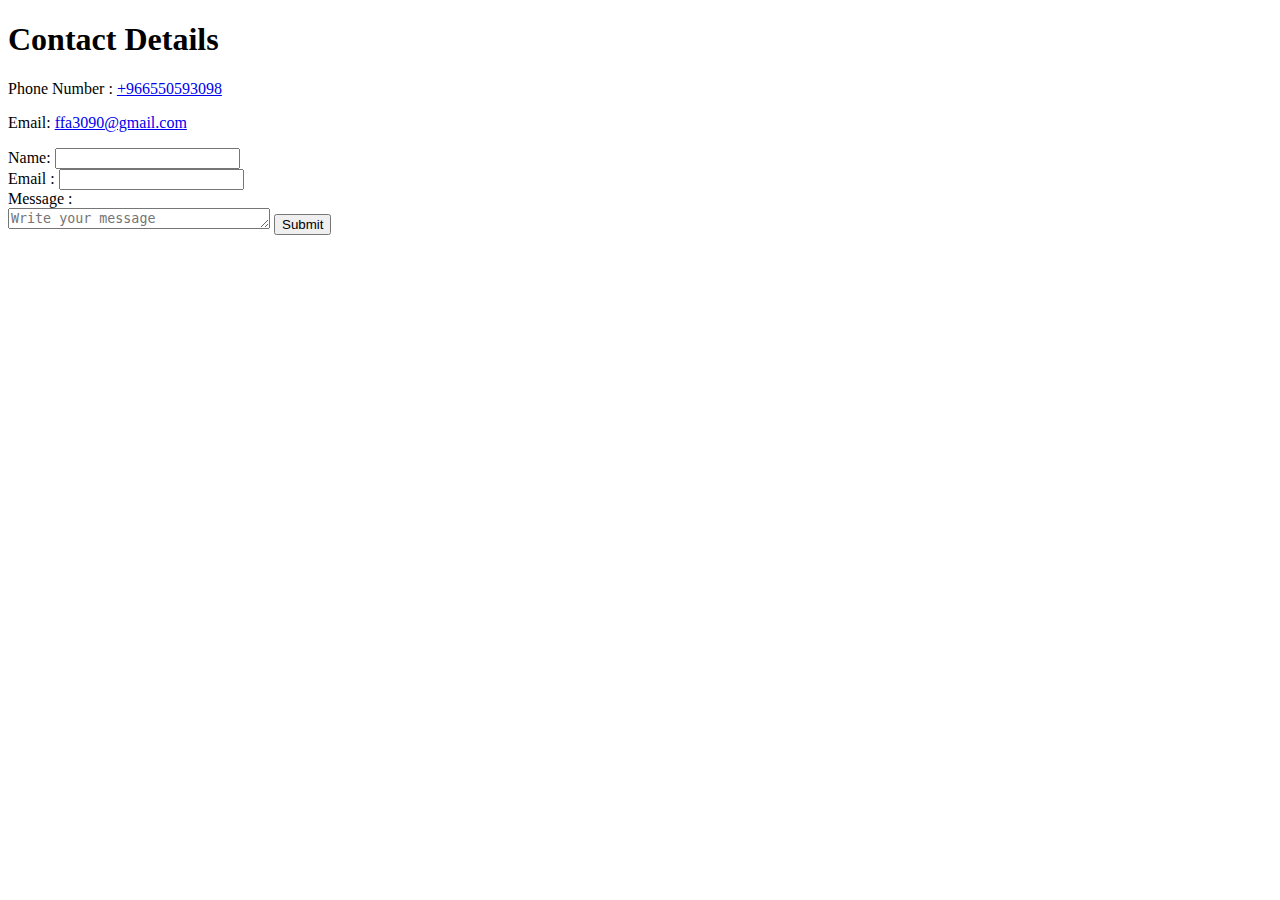
==== ContactMe.html @ 4cbec5be "#2" ====
<!DOCTYPE html>
<html lang="en">
<head>
    <meta charset="UTF-8">
    <title>Contact Me</title>
</head>
<body>
    <h1>Contact Details</h1>
    <p>Phone Number : <a href="tel:+966550593098">+966550593098</a></p>
    <p>Email: <a href="mailto:ffa3090@gmail.com">ffa3090@gmail.com</a></p>
    <form action="mailto:ffa3090@gmail.com" method="post">
        <label>Name:</label>
        <input type="text" name="Your Name : " id=""><br>
        <!-- <input type="submit" name="Your Name:" id=""> -->
        <label>Email :</label>
        <input type="email : " name="Email : " id=""><br>
        <label for="Message">Message :</label><br>
        <textarea name="Message : " placeholder="Write your message" id="" cols="30" rows="1.5"></textarea>
        <input type="submit">
    </form>
</body>
</html>
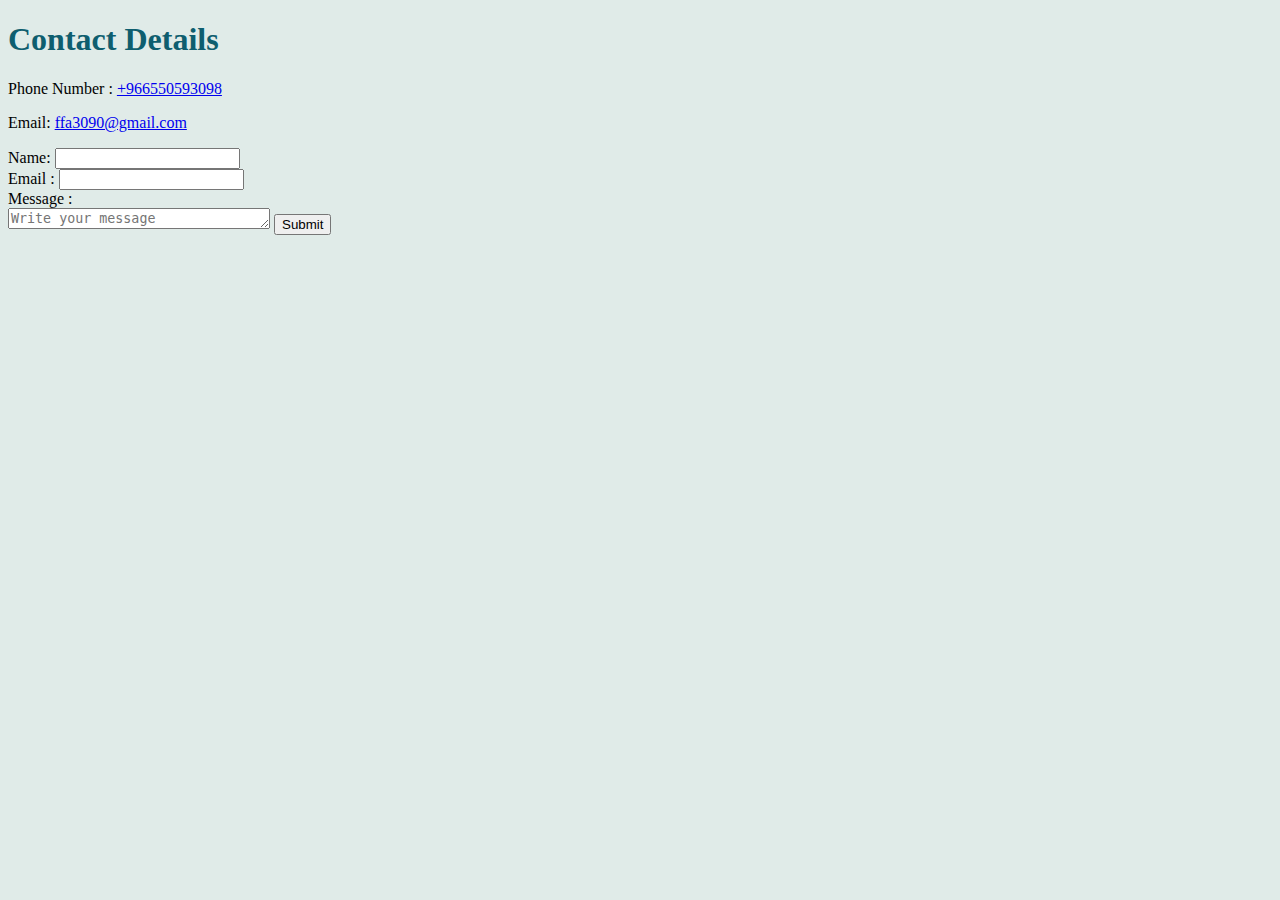
==== commit 129ea4db: "Extenal CSS" ====
--- a/ContactMe.html
+++ b/ContactMe.html
@@ -1,5 +1,6 @@
 <!DOCTYPE html>
 <html lang="en">
+    <link rel="stylesheet" href="/css/styles.css">
 <head>
     <meta charset="UTF-8">
     <title>Contact Me</title>
--- a/css/styles.css
+++ b/css/styles.css
@@ -0,0 +1,21 @@
+body {
+    background-color: #e0ebe8;
+    text-align: left;
+}
+h1{
+    
+    color:#0E5E6F;
+}h2{
+    
+    color:#0E5E6F;
+}h3{
+    
+    color:#0E5E6F;
+}
+hr{
+    border-style: none ;
+    border-top-style: dotted;
+    border-color: gray;
+    border-width: 5px;
+    width: 10%;
+}